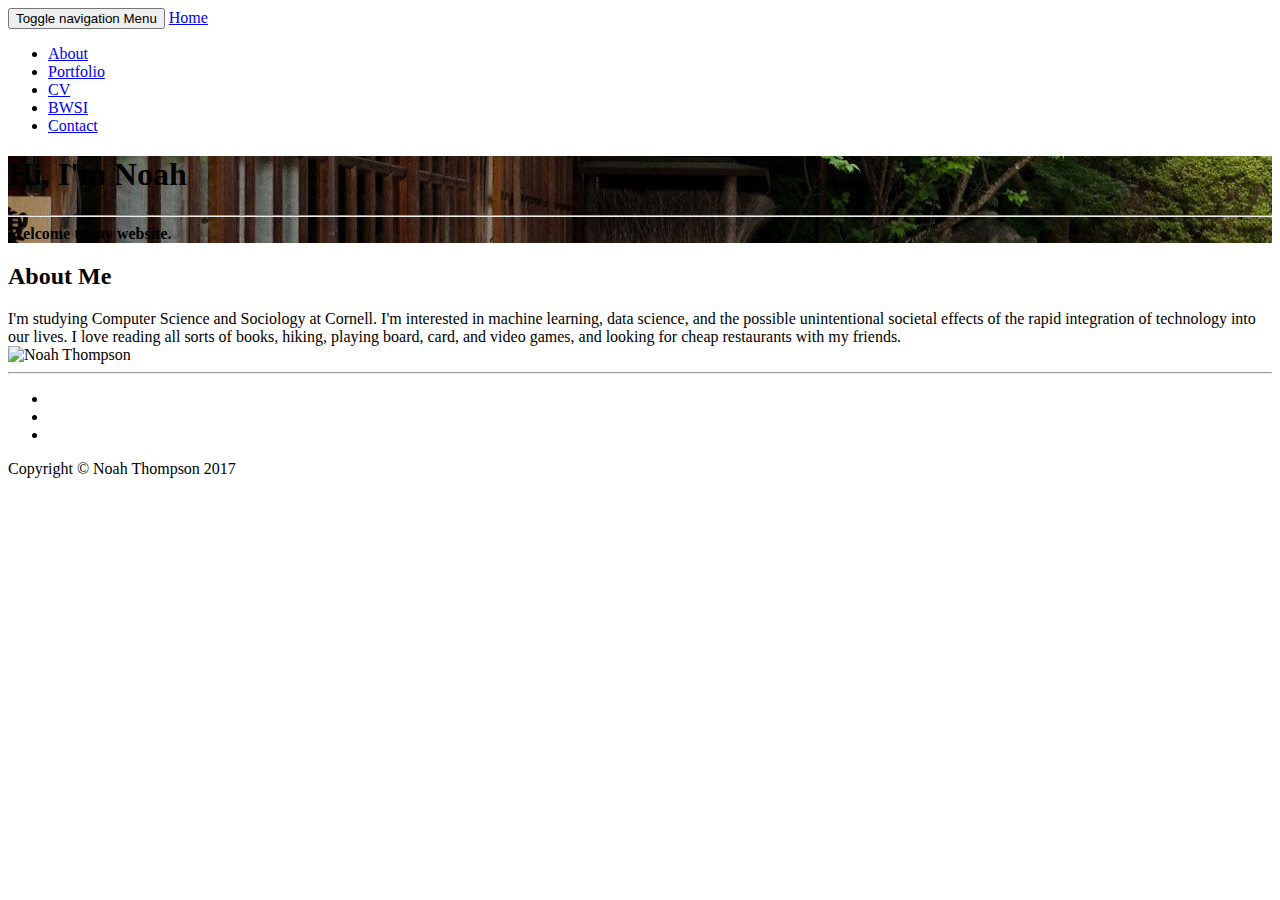
==== index.html @ 7a7955ff "changed profile picture" ====
<!DOCTYPE html>
<html lang="en">

<head>

    <meta charset="utf-8">
    <meta http-equiv="X-UA-Compatible" content="IE=edge">
    <meta name="viewport" content="width=device-width, initial-scale=1">
    <meta name="description" content="">
    <meta name="author" content="">

    <title>Noah Thompson</title>
    <link rel="shortcut icon" type="image/png" href="/favicon-32x32.png">

    <!-- Bootstrap Core CSS -->
    <link href="vendor/bootstrap/css/bootstrap.min.css" rel="stylesheet">

    <!-- Theme CSS -->
    <link href="css/clean-blog.min.css" rel="stylesheet">

    <!-- Custom Fonts -->
    <link href="vendor/font-awesome/css/font-awesome.min.css" rel="stylesheet" type="text/css">
    <link href='https://fonts.googleapis.com/css?family=Lora:400,700,400italic,700italic' rel='stylesheet' type='text/css'>
    <link href='https://fonts.googleapis.com/css?family=Open+Sans:300italic,400italic,600italic,700italic,800italic,400,300,600,700,800' rel='stylesheet' type='text/css'>

    <!-- HTML5 Shim and Respond.js IE8 support of HTML5 elements and media queries -->
    <!-- WARNING: Respond.js doesn't work if you view the page via file:// -->
    <!--[if lt IE 9]>
        <script src="https://oss.maxcdn.com/libs/html5shiv/3.7.0/html5shiv.js"></script>
        <script src="https://oss.maxcdn.com/libs/respond.js/1.4.2/respond.min.js"></script>
    <![endif]-->

</head>

<body>

    <!-- Navigation -->
    <nav class="navbar navbar-default navbar-custom navbar-fixed-top">
        <div class="container-fluid">
            <!-- Brand and toggle get grouped for better mobile display -->
            <div class="navbar-header page-scroll">
                <button type="button" class="navbar-toggle" data-toggle="collapse" data-target="#bs-example-navbar-collapse-1">
                    <span class="sr-only">Toggle navigation</span>
                    Menu <i class="fa fa-bars"></i>
                </button>
                <a class="navbar-brand" href="index.html">Home</a>
            </div>

            <!-- Collect the nav links, forms, and other content for toggling -->
            <div class="collapse navbar-collapse" id="bs-example-navbar-collapse-1">
                <ul class="nav navbar-nav navbar-right">
                    <li>
                        <a href="#about">About</a>
                    </li>
                    <li>
                        <a href="portfolio.html">Portfolio</a>
                    </li>
                    <li>
                        <a href="cv.html">CV</a>
                    </li>
                    <li>
                        <a href="bwsi.html">BWSI</a>
                    </li> 
                    <li>
                        <a href="contact.html">Contact</a>
                    </li>
                </ul>
            </div>
            <!-- /.navbar-collapse -->
        </div>
        <!-- /.container -->
    </nav>

    <!-- Page Header -->
    <header class="intro-header" style="background-image: url('img/home-bg.jpg')">
        <div class="container">
            <div class="row">
                <div class="col-lg-8 col-lg-offset-2 col-md-10 col-md-offset-1">
                    <div class="site-heading">
                        <h1>Hi, I'm Noah</h1>
                        <hr class="small">
                        <b>Welcome to my website.</b>
                    </div>
                </div>
            </div>
        </div>
    </header>

    <!-- About -->
    <div class="container">
        <div class="row">
        	<div class="col-lg-3  col-md-3" >
            </div>
            <div class="col-lg-4  col-md-4" >
                <h2 id = "about">About Me</h2>
            </div>
        </div>
        <div class="row">
        	<div class="col-lg-3  col-md-3" >
            </div>
            
            <div class="col-lg-4  col-md-4" >
                <div>I'm studying Computer Science and Sociology at Cornell. 
                    I'm interested in machine learning, data science, and the possible unintentional societal effects of the rapid integration of technology into our lives. 
                    I love reading all sorts of books, hiking, playing board, card, and video games, and looking for cheap 
                    restaurants with my friends.</div>
            </div>
            
            <div class="col-lg-4 col-md-4"> 
                <img  width="200" height="200" src="img/about-profile.png" alt="Noah Thompson"> 
            </div>
            
            <div class="col-lg-1  col-md-1" >
            </div>
            
        </div>
    </div>

    <hr>

    <!-- Footer -->
    <footer>
        <div class="container">
            <div class="row">
                <div class="col-lg-8 col-lg-offset-2 col-md-10 col-md-offset-1">
                    <ul class="list-inline text-center">
                        <li>
                            <a href="https://www.linkedin.com/in/noah-s-thompson">
                                <span class="fa-stack fa-lg">
                                    <i class="fa fa-circle fa-stack-2x"></i>
                                    <i class="fa fa-linkedin fa-stack-1x fa-inverse"></i>
                                </span>
                            </a>
                        </li>
                        <li>
                            <a href="https://www.facebook.com/profile.php?id=100009712691711">
                                <span class="fa-stack fa-lg">
                                    <i class="fa fa-circle fa-stack-2x"></i>
                                    <i class="fa fa-facebook fa-stack-1x fa-inverse"></i>
                                </span>
                            </a>
                        </li>
                        <li>
                            <a href="https://github.com/noahsthompson">
                                <span class="fa-stack fa-lg">
                                    <i class="fa fa-circle fa-stack-2x"></i>
                                    <i class="fa fa-github fa-stack-1x fa-inverse"></i>
                                </span>
                            </a>
                        </li>
                    </ul>
                    <p class="copyright text-muted">Copyright &copy; Noah Thompson 2017</p>
                </div>
            </div>
        </div>
    </footer>

    <!-- jQuery -->
    <script src="vendor/jquery/jquery.min.js"></script>

    <!-- Bootstrap Core JavaScript -->
    <script src="vendor/bootstrap/js/bootstrap.min.js"></script>

    <!-- Contact Form JavaScript -->
    <script src="js/jqBootstrapValidation.js"></script>
    <script src="js/contact_me.js"></script>

    <!-- Theme JavaScript -->
    <script src="js/clean-blog.min.js"></script>

</body>

</html>
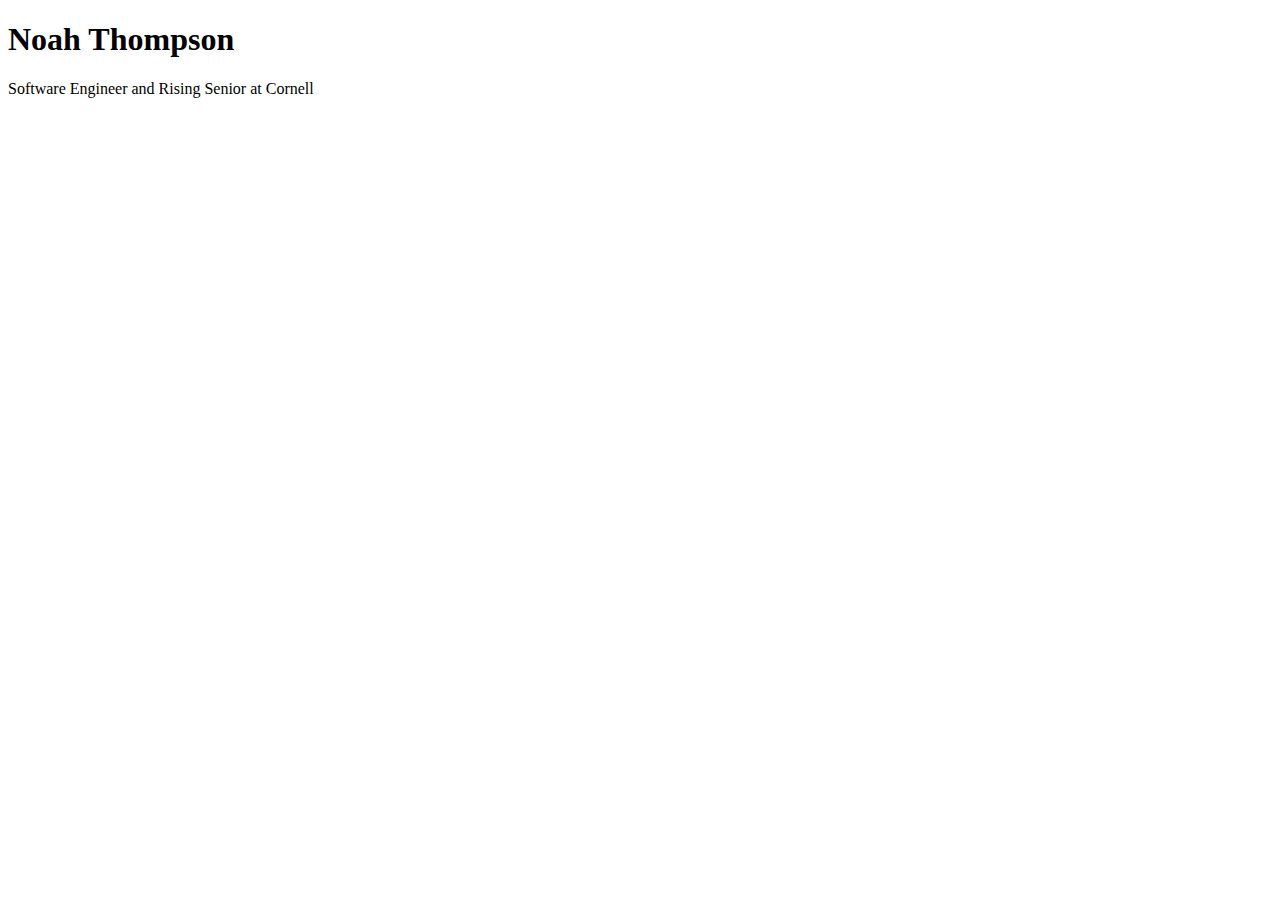
==== commit 01610fb7: "scratch old website" ====
--- a/index.html
+++ b/index.html
@@ -12,162 +12,16 @@
     <title>Noah Thompson</title>
     <link rel="shortcut icon" type="image/png" href="/favicon-32x32.png">
 
-    <!-- Bootstrap Core CSS -->
-    <link href="vendor/bootstrap/css/bootstrap.min.css" rel="stylesheet">
-
-    <!-- Theme CSS -->
-    <link href="css/clean-blog.min.css" rel="stylesheet">
-
-    <!-- Custom Fonts -->
-    <link href="vendor/font-awesome/css/font-awesome.min.css" rel="stylesheet" type="text/css">
-    <link href='https://fonts.googleapis.com/css?family=Lora:400,700,400italic,700italic' rel='stylesheet' type='text/css'>
-    <link href='https://fonts.googleapis.com/css?family=Open+Sans:300italic,400italic,600italic,700italic,800italic,400,300,600,700,800' rel='stylesheet' type='text/css'>
-
-    <!-- HTML5 Shim and Respond.js IE8 support of HTML5 elements and media queries -->
-    <!-- WARNING: Respond.js doesn't work if you view the page via file:// -->
-    <!--[if lt IE 9]>
-        <script src="https://oss.maxcdn.com/libs/html5shiv/3.7.0/html5shiv.js"></script>
-        <script src="https://oss.maxcdn.com/libs/respond.js/1.4.2/respond.min.js"></script>
-    <![endif]-->
-
 </head>
 
 <body>
-
-    <!-- Navigation -->
-    <nav class="navbar navbar-default navbar-custom navbar-fixed-top">
-        <div class="container-fluid">
-            <!-- Brand and toggle get grouped for better mobile display -->
-            <div class="navbar-header page-scroll">
-                <button type="button" class="navbar-toggle" data-toggle="collapse" data-target="#bs-example-navbar-collapse-1">
-                    <span class="sr-only">Toggle navigation</span>
-                    Menu <i class="fa fa-bars"></i>
-                </button>
-                <a class="navbar-brand" href="index.html">Home</a>
-            </div>
-
-            <!-- Collect the nav links, forms, and other content for toggling -->
-            <div class="collapse navbar-collapse" id="bs-example-navbar-collapse-1">
-                <ul class="nav navbar-nav navbar-right">
-                    <li>
-                        <a href="#about">About</a>
-                    </li>
-                    <li>
-                        <a href="portfolio.html">Portfolio</a>
-                    </li>
-                    <li>
-                        <a href="cv.html">CV</a>
-                    </li>
-                    <li>
-                        <a href="bwsi.html">BWSI</a>
-                    </li> 
-                    <li>
-                        <a href="contact.html">Contact</a>
-                    </li>
-                </ul>
-            </div>
-            <!-- /.navbar-collapse -->
-        </div>
-        <!-- /.container -->
-    </nav>
-
-    <!-- Page Header -->
-    <header class="intro-header" style="background-image: url('img/home-bg.jpg')">
-        <div class="container">
-            <div class="row">
-                <div class="col-lg-8 col-lg-offset-2 col-md-10 col-md-offset-1">
-                    <div class="site-heading">
-                        <h1>Hi, I'm Noah</h1>
-                        <hr class="small">
-                        <b>Welcome to my website.</b>
-                    </div>
-                </div>
-            </div>
-        </div>
-    </header>
-
-    <!-- About -->
-    <div class="container">
-        <div class="row">
-        	<div class="col-lg-3  col-md-3" >
-            </div>
-            <div class="col-lg-4  col-md-4" >
-                <h2 id = "about">About Me</h2>
-            </div>
-        </div>
-        <div class="row">
-        	<div class="col-lg-3  col-md-3" >
-            </div>
-            
-            <div class="col-lg-4  col-md-4" >
-                <div>I'm studying Computer Science and Sociology at Cornell. 
-                    I'm interested in machine learning, data science, and the possible unintentional societal effects of the rapid integration of technology into our lives. 
-                    I love reading all sorts of books, hiking, playing board, card, and video games, and looking for cheap 
-                    restaurants with my friends.</div>
-            </div>
-            
-            <div class="col-lg-4 col-md-4"> 
-                <img  width="200" height="200" src="img/about-profile.png" alt="Noah Thompson"> 
-            </div>
-            
-            <div class="col-lg-1  col-md-1" >
-            </div>
-            
-        </div>
+    <div>
+        <h1> Noah Thompson </h1>
+        <p>
+            Software Engineer and Rising Senior at Cornell
+        </p>
     </div>
-
-    <hr>
-
-    <!-- Footer -->
-    <footer>
-        <div class="container">
-            <div class="row">
-                <div class="col-lg-8 col-lg-offset-2 col-md-10 col-md-offset-1">
-                    <ul class="list-inline text-center">
-                        <li>
-                            <a href="https://www.linkedin.com/in/noah-s-thompson">
-                                <span class="fa-stack fa-lg">
-                                    <i class="fa fa-circle fa-stack-2x"></i>
-                                    <i class="fa fa-linkedin fa-stack-1x fa-inverse"></i>
-                                </span>
-                            </a>
-                        </li>
-                        <li>
-                            <a href="https://www.facebook.com/profile.php?id=100009712691711">
-                                <span class="fa-stack fa-lg">
-                                    <i class="fa fa-circle fa-stack-2x"></i>
-                                    <i class="fa fa-facebook fa-stack-1x fa-inverse"></i>
-                                </span>
-                            </a>
-                        </li>
-                        <li>
-                            <a href="https://github.com/noahsthompson">
-                                <span class="fa-stack fa-lg">
-                                    <i class="fa fa-circle fa-stack-2x"></i>
-                                    <i class="fa fa-github fa-stack-1x fa-inverse"></i>
-                                </span>
-                            </a>
-                        </li>
-                    </ul>
-                    <p class="copyright text-muted">Copyright &copy; Noah Thompson 2017</p>
-                </div>
-            </div>
-        </div>
-    </footer>
-
-    <!-- jQuery -->
-    <script src="vendor/jquery/jquery.min.js"></script>
-
-    <!-- Bootstrap Core JavaScript -->
-    <script src="vendor/bootstrap/js/bootstrap.min.js"></script>
-
-    <!-- Contact Form JavaScript -->
-    <script src="js/jqBootstrapValidation.js"></script>
-    <script src="js/contact_me.js"></script>
-
-    <!-- Theme JavaScript -->
-    <script src="js/clean-blog.min.js"></script>
-
+    
 </body>
 
 </html>
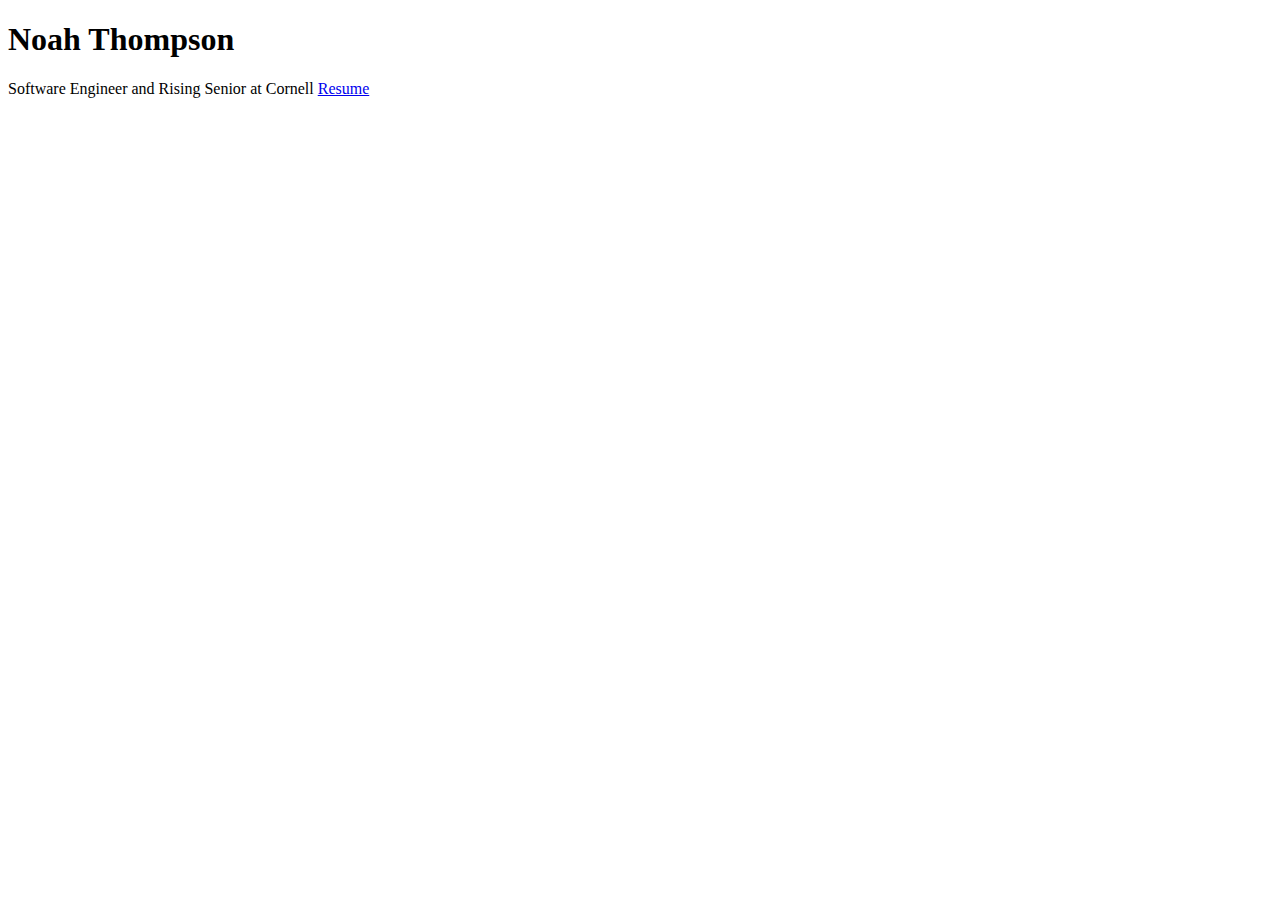
==== commit 7223ce47: "add resume link" ====
--- a/index.html
+++ b/index.html
@@ -19,6 +19,8 @@
         <h1> Noah Thompson </h1>
         <p>
             Software Engineer and Rising Senior at Cornell
+            <a href="noahsthompson.github.io/resume.pdf" target="_blank"> Resume </a>
+
         </p>
     </div>
     
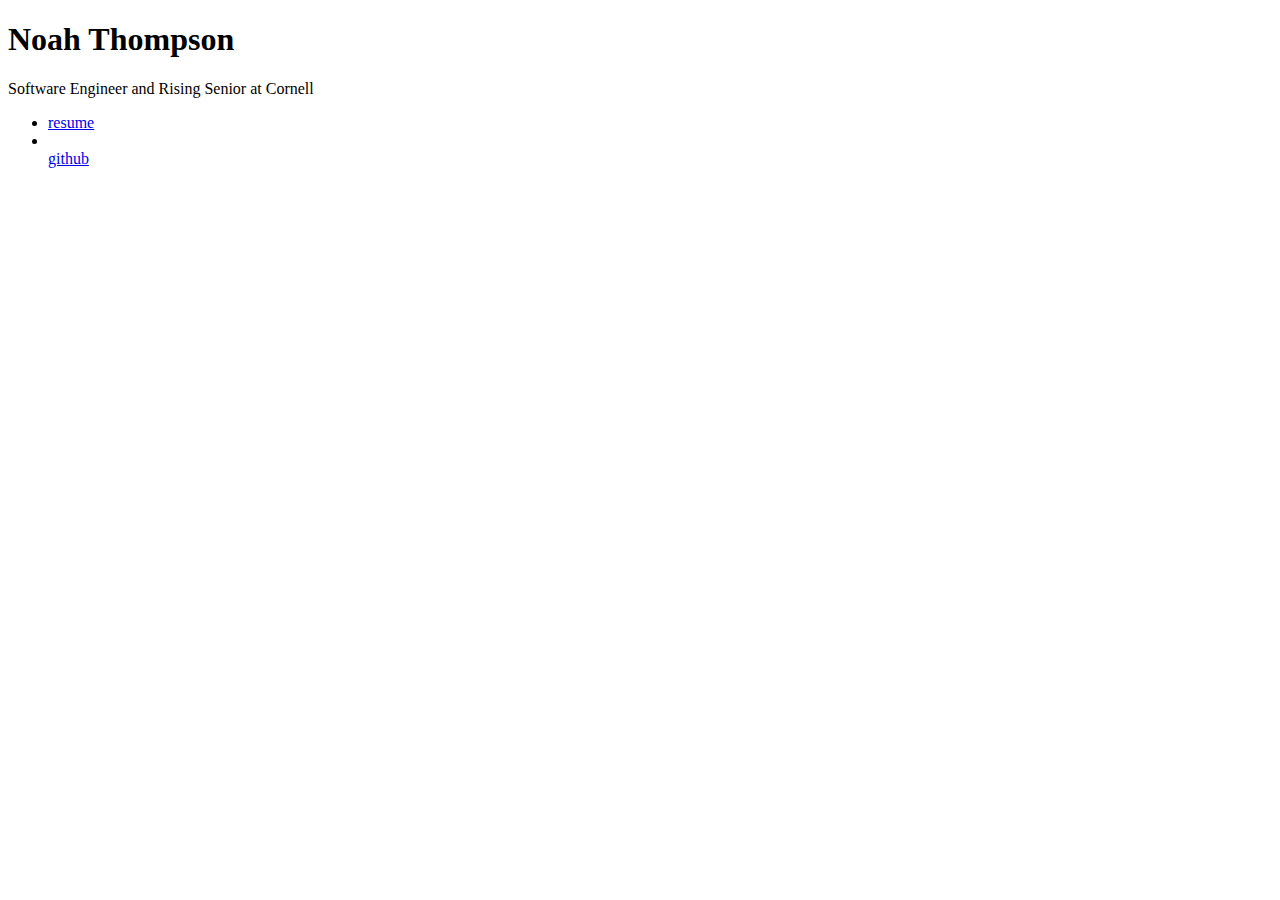
==== commit 886de858: "some links" ====
--- a/index.html
+++ b/index.html
@@ -19,8 +19,10 @@
         <h1> Noah Thompson </h1>
         <p>
             Software Engineer and Rising Senior at Cornell
-            <a href="noahsthompson.github.io/resume.pdf" target="_blank"> Resume </a>
-
+            <ul>
+                <li> <a href="noahsthompson.github.io/resume.pdf" target="_blank"> resume </a> </li>
+                <li> </li><a href="https://github.com/noahsthompson"> github </a> </li>
+            </ul>
         </p>
     </div>
     
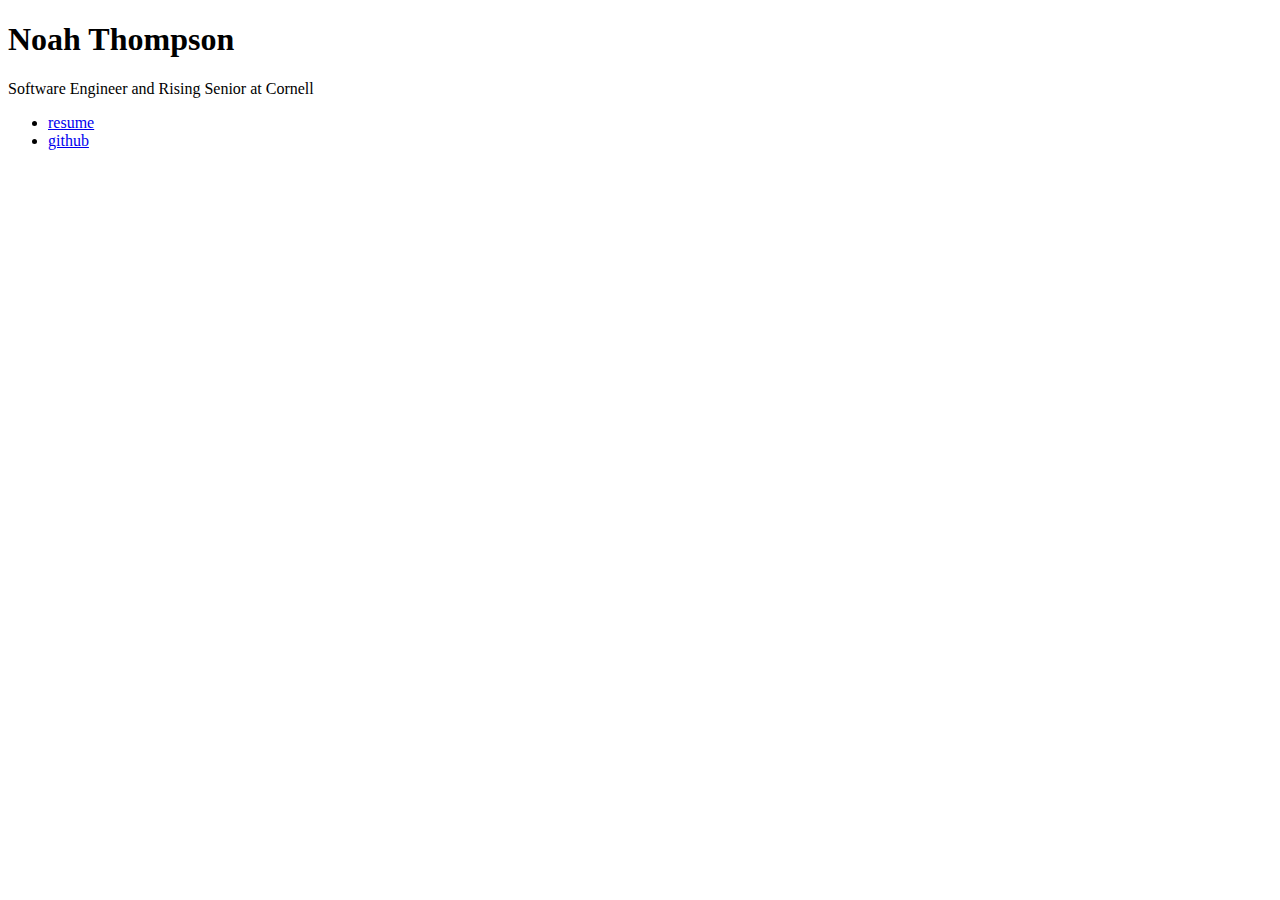
==== commit ff222a12: "fix" ====
--- a/index.html
+++ b/index.html
@@ -21,7 +21,7 @@
             Software Engineer and Rising Senior at Cornell
             <ul>
                 <li> <a href="noahsthompson.github.io/resume.pdf" target="_blank"> resume </a> </li>
-                <li> </li><a href="https://github.com/noahsthompson"> github </a> </li>
+                <li> <a href="https://github.com/noahsthompson"> github </a> </li>
             </ul>
         </p>
     </div>
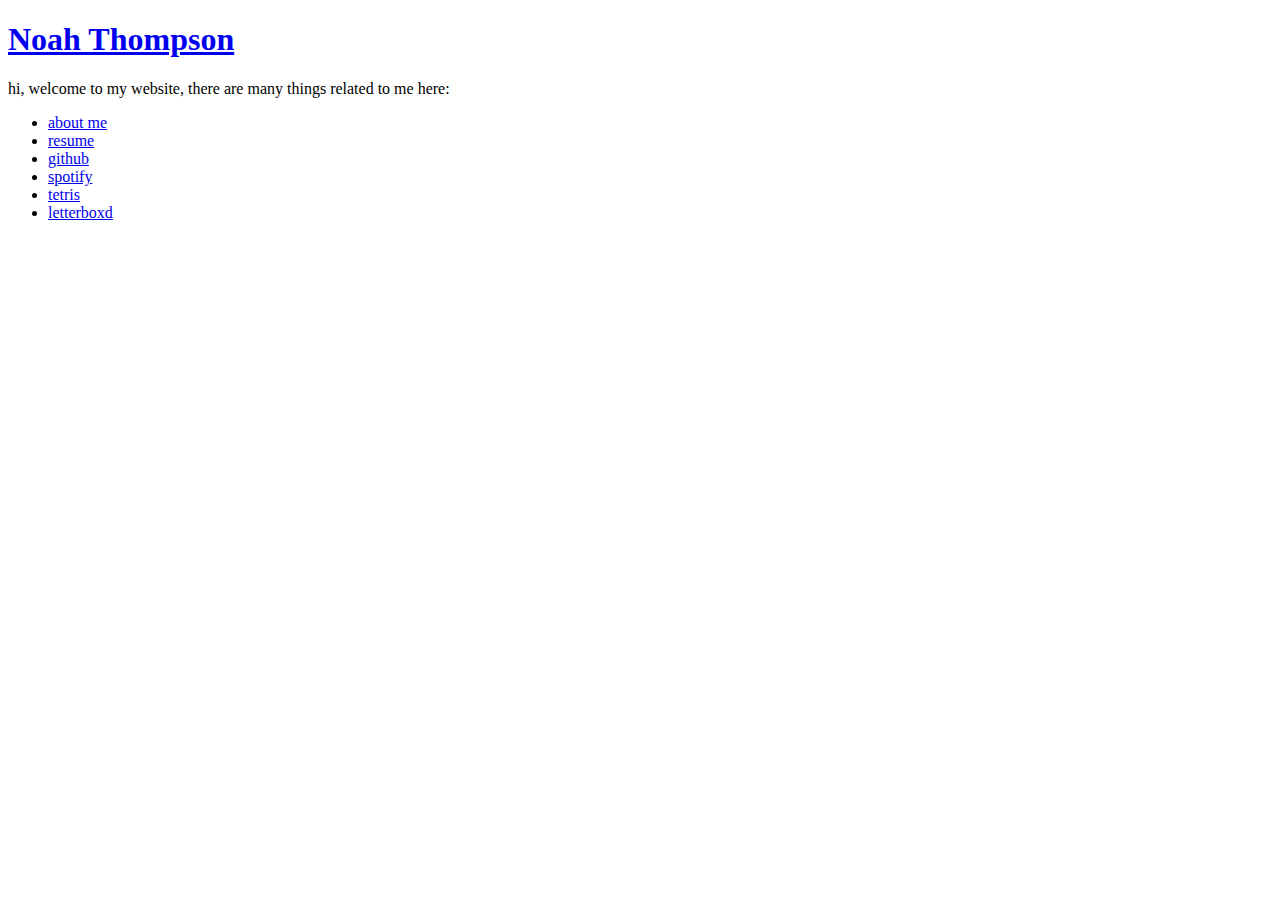
==== commit 641b6046: "word change" ====
--- a/index.html
+++ b/index.html
@@ -11,19 +11,28 @@
 
     <title>Noah Thompson</title>
     <link rel="shortcut icon" type="image/png" href="/favicon-32x32.png">
-
+    <link rel="stylesheet" href="style.css" />
 </head>
 
 <body>
-    <div>
-        <h1> Noah Thompson </h1>
-        <p>
-            Software Engineer and Rising Senior at Cornell
-            <ul>
-                <li> <a href="noahsthompson.github.io/resume.pdf" target="_blank"> resume </a> </li>
-                <li> <a href="https://github.com/noahsthompson"> github </a> </li>
-            </ul>
-        </p>
+    <div class='row'>
+        <div class='column' style='width:75%'>
+            <h1> <a href="index.html"> Noah Thompson </a> </h1>
+            <p>
+                hi, welcome to my website, there are many things related to me here:
+                <ul>
+                    <li> <a href="about.html"> about me </a> </li>
+                    <li> <a href="noahsthompson.github.io/resume.pdf" target="_blank"> resume </a> </li>
+                    <li> <a href="https://github.com/noahsthompson"> github </a> </li>
+                    <li> <a href="https://open.spotify.com/user/noah.scott.thompson?si=ac6b2ad47f064372"> spotify </a> </li>
+                    <li> <a href="https://jstris.jezevec10.com/u/noamino"> tetris </a> </li>
+                    <li> <a href="https://letterboxd.com/tetrominoah/"> letterboxd </a> </li>
+                </ul>
+            </p>
+        </div>
+        <!-- <div class='column' style='width:25%'>
+            <img src="img/profpic.jpg" alt="me :)">
+        </div> -->
     </div>
     
 </body>
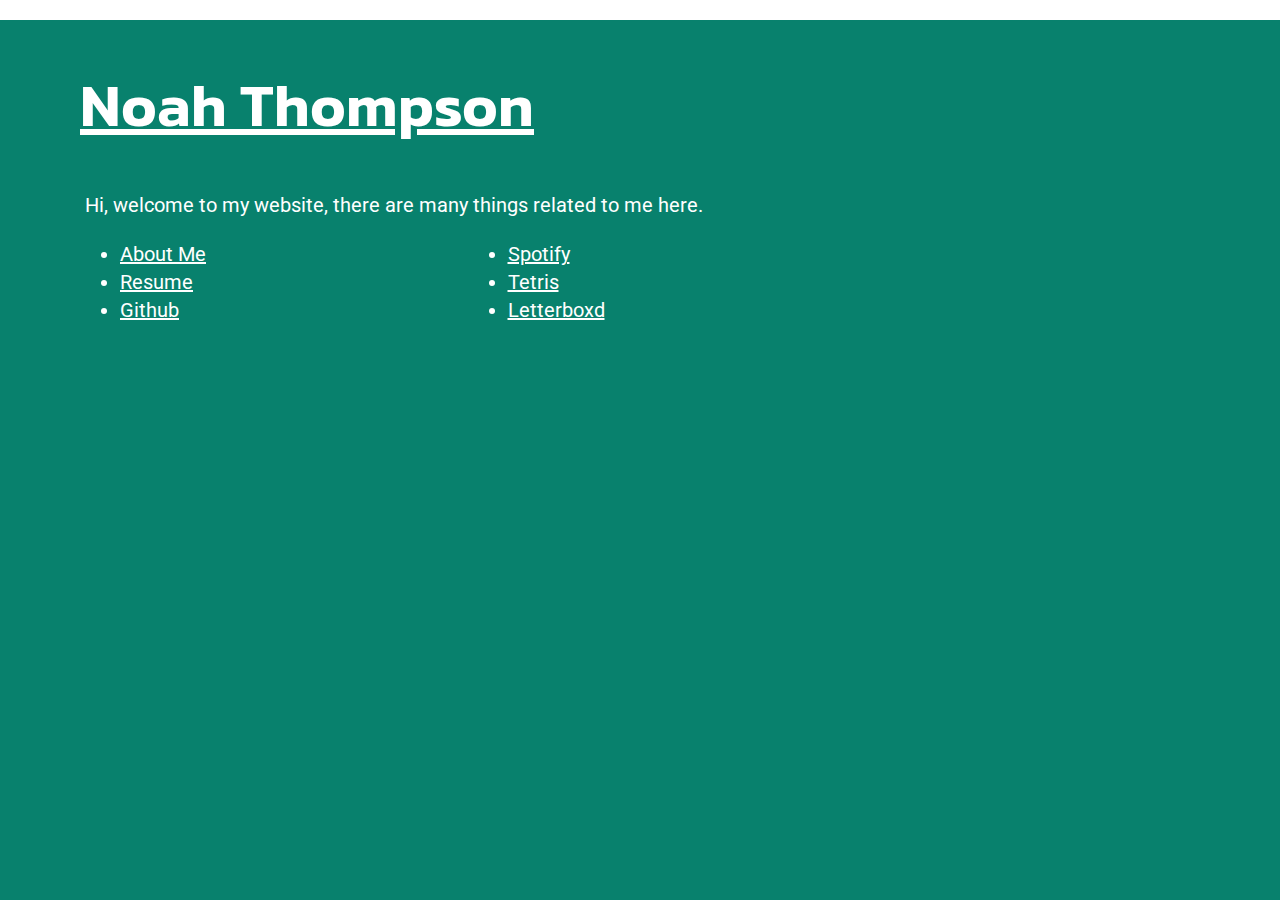
==== commit 35af8b24: "favicon and support mobile" ====
--- a/index.html
+++ b/index.html
@@ -10,7 +10,7 @@
     <meta name="author" content="">
 
     <title>Noah Thompson</title>
-    <link rel="shortcut icon" type="image/png" href="/favicon-32x32.png">
+    <link rel="shortcut icon" type="image/x-icon" href="favicon.ico">
     <link rel="stylesheet" href="style.css" />
 </head>
 
@@ -19,14 +19,14 @@
         <div class='column' style='width:75%'>
             <h1> <a href="index.html"> Noah Thompson </a> </h1>
             <p>
-                hi, welcome to my website, there are many things related to me here:
+                Hi, welcome to my website, there are many things related to me here.
                 <ul>
-                    <li> <a href="about.html"> about me </a> </li>
-                    <li> <a href="noahsthompson.github.io/resume.pdf" target="_blank"> resume </a> </li>
-                    <li> <a href="https://github.com/noahsthompson"> github </a> </li>
-                    <li> <a href="https://open.spotify.com/user/noah.scott.thompson?si=ac6b2ad47f064372"> spotify </a> </li>
-                    <li> <a href="https://jstris.jezevec10.com/u/noamino"> tetris </a> </li>
-                    <li> <a href="https://letterboxd.com/tetrominoah/"> letterboxd </a> </li>
+                    <li> <a href="about.html"> About Me </a> </li>
+                    <li> <a href="noahsthompson.github.io/resume.pdf" target="_blank"> Resume </a> </li>
+                    <li> <a href="https://github.com/noahsthompson"> Github </a> </li>
+                    <li> <a href="https://open.spotify.com/user/noah.scott.thompson?si=ac6b2ad47f064372"> Spotify </a> </li>
+                    <li> <a href="https://jstris.jezevec10.com/u/noamino"> Tetris </a> </li>
+                    <li> <a href="https://letterboxd.com/tetrominoah/"> Letterboxd </a> </li>
                 </ul>
             </p>
         </div>
--- a/style.css
+++ b/style.css
@@ -0,0 +1,112 @@
+@import url('https://fonts.googleapis.com/css2?family=Kanit:ital,wght@1,600&family=Roboto&display=swap');
+:root {
+    color-scheme: dark light;
+    --light: #fff;
+    --accent: #64d59c;
+    --dark: #08816d;
+}
+
+* {
+    box-sizing: border-box;
+    color: var(--light);
+}
+
+html {
+    border-style: solid;
+    border-width: 20px 0 0 0;
+    border-color: var(--light);
+}
+
+html, button, input {
+    font-family: sans-serif;
+}
+
+body {
+    background-color: var(--dark);
+    margin: 0;
+    max-width: 1100px;
+    padding: 0 20px 20px 20px;
+    line-height: 1.4em;
+    font-family: 'Roboto', sans-serif;
+    font-size: 20px;
+    color: var(--light);
+}
+
+img {
+    margin-top: 5px;
+    width: 100%;
+    border-radius: 60px;
+}
+
+pre {
+    overflow: auto;
+}
+
+p {
+  margin: 5px;
+  line-height: 1.5;
+}
+
+a {
+  text-decoration: underline;
+}
+
+a:hover {
+  color: var(--accent);
+}
+
+h1 {
+  font-family: 'Kanit', sans-serif;
+  font-size: 60px;
+  font-weight: 600;
+  border-bottom: 40px;
+  line-height: 1.5;
+}
+
+@media only screen and (min-width: 600px) {
+    ul {
+        column-count: 2;
+    }
+    body {
+        margin-left: 60px;
+        margin-right: 60px;
+    }
+}
+
+.row {
+  display: flex;
+  flex-direction: column-reverse;
+  flex-wrap: wrap;
+  width: 100%;
+}
+
+.col1 {
+  display: flex;
+  flex-direction: column;
+  flex-basis: 100%;
+  margin-right: 20px;
+}
+
+.col2 {
+  display: flex;
+  flex-direction: column;
+  flex-basis: 100%;
+}
+
+@media only screen and (min-width: 800px){
+  .row{
+    flex-direction: row;
+  }
+  .col1{
+    flex: 3;
+    width: 75%;
+
+  }
+  .col2{
+    flex: 2;
+    width: 25%;
+
+  }
+}
+  
+
